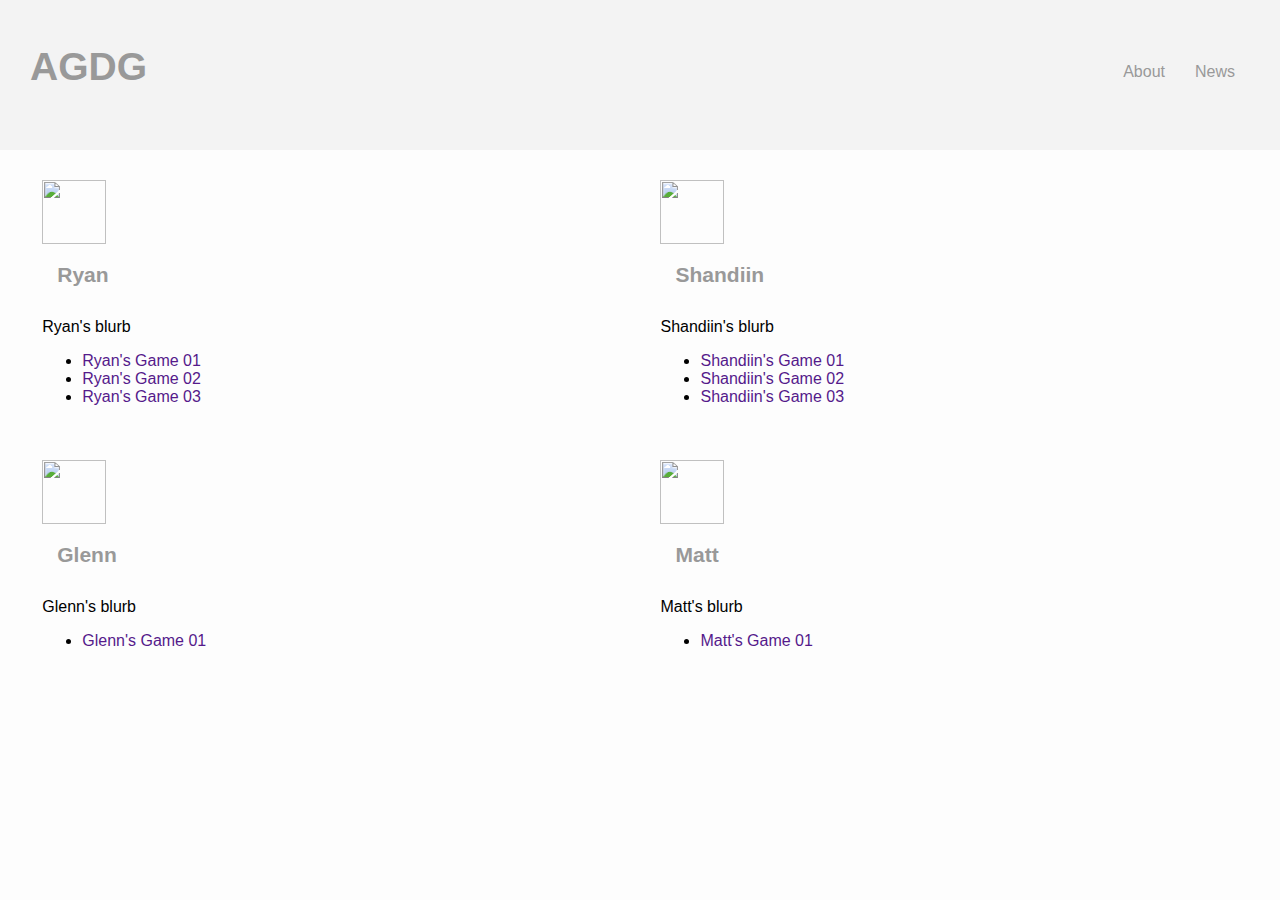
==== prototype/about.html @ 8eb5287c "about prototype" ====
<!DOCTYPE html>
<html>
<head>
	<meta charset="utf-8">
	<meta http-equiv="X-UA-Compatible" content="IE=edge">
	<title>AGDG - About</title>
	<link rel="stylesheet" href="agdg.css">
</head>
<body class="about">

<header id="header" class="">
	<a href="index.html" title=""><h1>AGDG</h1></a>
	<nav>
	<ul>
		<li><a href="about.html" title="">About</a></li>
		<li><a href="news.html" title="">News</a></li>
	</ul>
</nav>
</header><!-- /header -->

<section>
	<article>
		<img src="http://placekitten.com/64/64" alt="">
		<h2>Ryan</h2>
		<p>Ryan's blurb</p>
		<ul>
			<li><a href="" title="">Ryan's Game 01</a></li>
			<li><a href="" title="">Ryan's Game 02</a></li>
			<li><a href="" title="">Ryan's Game 03</a></li>
		</ul>
	</article>

	<article>
		<img src="http://placekitten.com/66/66" alt="">
		<h2>Shandiin</h2>
		<p>Shandiin's blurb</p>
		<ul>
			<li><a href="" title="">Shandiin's Game 01</a></li>
			<li><a href="" title="">Shandiin's Game 02</a></li>
			<li><a href="" title="">Shandiin's Game 03</a></li>
		</ul>
	</article>

	<article>
		<img src="http://placekitten.com/68/68" alt="">
		<h2>Glenn</h2>
		<p>Glenn's blurb</p>
		<ul>
			<li><a href="" title="">Glenn's Game 01</a></li>
		</ul>
	</article>

	<article>
		<img src="http://placekitten.com/70/70" alt="">
		<h2>Matt</h2>
		<p>Matt's blurb</p>
		<ul>
			<li><a href="" title="">Matt's Game 01</a></li>
		</ul>
	</article>
</section>

</body>
</html>
---- prototype/agdg.css ----
body {

	margin: 0;
	padding: 0;
	background: #fdfdfd;
	font-family: sans-serif;

}

header {

	background: #f3f3f3;
	height: 150px;
	margin-bottom: 30px;
}

nav {

	margin: 33px 0 0;
	padding: 30px;
	float: right;

}

nav ul {

	list-style-type: none;
	margin: 0;
	padding: 0;

}

nav ul li {

	float: left;

}

article	{

	margin: 0 0 30px 3.3%;
	float: left;
	background: url(http://placekitten.com/900/480) #c1c1c1;
	width: 45%;
	height: 250px;
}

h1 {

	font-size: 39px;
	margin: 0;
	padding: 45px 30px 0;
	color: #999;
	float: left;

}

h2 {

	font-size: 21px;
	margin: 0;
	padding: 15px;
	color: white;

}

nav ul li a {

	color: #999;
	text-decoration: none;
	margin: 0;
	padding: 15px;

}

article a {

	display: block;
	height: 250px;
	text-decoration: none;

}

article span.progress {

	width: 150px;
	height: 10px;
	border: 1px solid #fff;
	float: right;
	margin: 170px 20px 0 0;

}

.detailedgame { width: 75%; margin: 0 10%; background: #f1f1f1; padding: 20px; height: auto; }
.detailedgame h2 { margin: 0; padding: 0; color:  #565656; font-size: 48px; }

.detailedgame .images { float: right;  }
.detailedgame .images img { margin-left: 20px; }

.detailedgame p { font-size: 21px; }

.detailedgame .avatar { border: 4px solid black; background-color: #888; display: inline-block; width: 64px; height: 64px; }

.detailedgame a { height: auto; display: inline; }


.about article {

	background: none;

}

.about h2 {

	color: #999;
}

.about article a {
	height: auto;
	display: inline;
}

.about img {

	width: 64px;
	height: 64px;

}
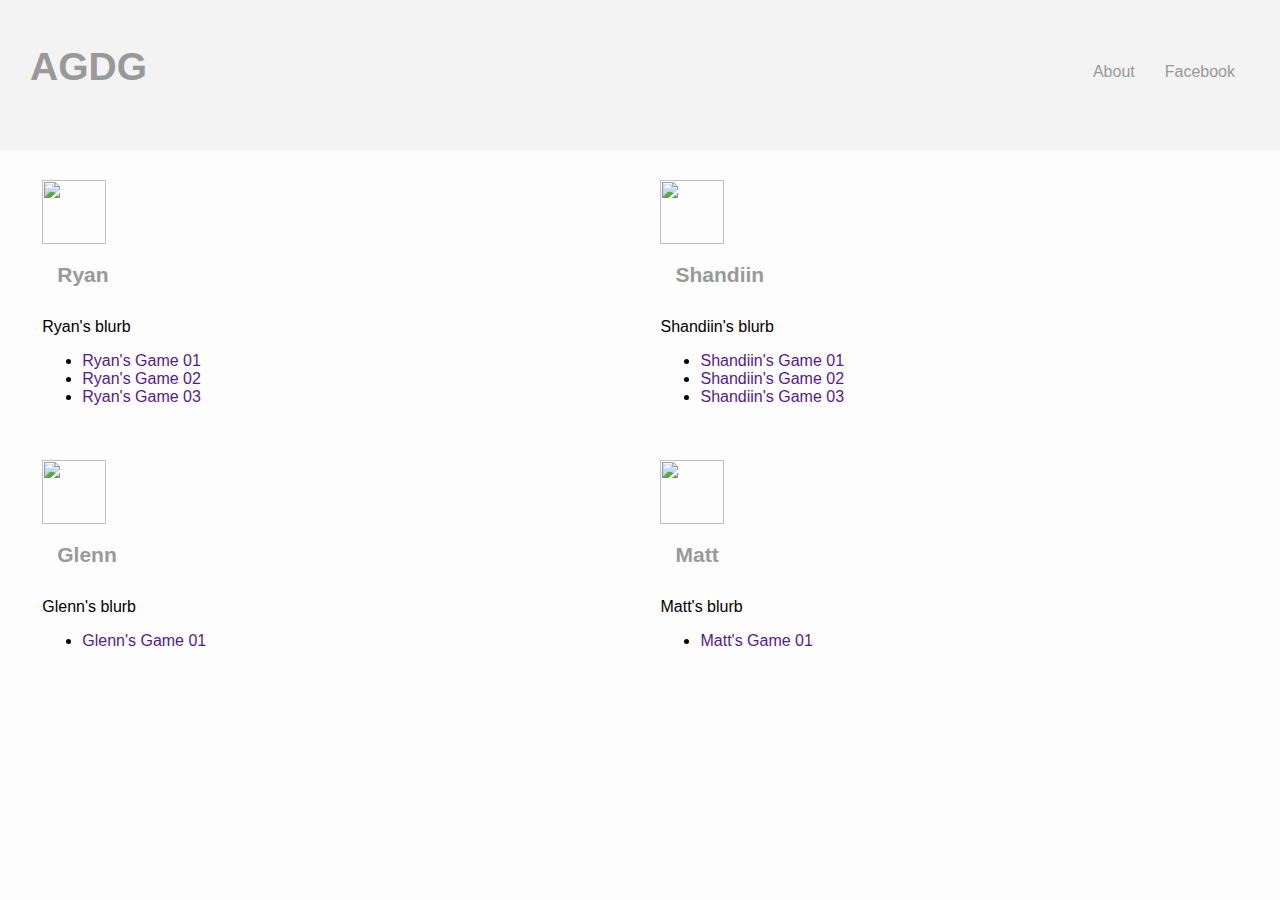
==== commit 8e774c0d: "added facebook link and space for info on homepage" ====
--- a/prototype/about.html
+++ b/prototype/about.html
@@ -13,7 +13,7 @@
 	<nav>
 	<ul>
 		<li><a href="about.html" title="">About</a></li>
-		<li><a href="news.html" title="">News</a></li>
+		<li><a href="https://www.facebook.com/groups/abqguild/" title="">Facebook</a></li>
 	</ul>
 </nav>
 </header><!-- /header -->
--- a/prototype/agdg.css
+++ b/prototype/agdg.css
@@ -43,6 +43,18 @@
 	background: url(http://placekitten.com/900/480) #c1c1c1;
 	width: 45%;
 	height: 250px;
+}
+
+.aboutspace {
+
+	background: none;
+
+}
+
+.aboutspace h2 {
+
+	color: #999;
+
 }
 
 h1 {
